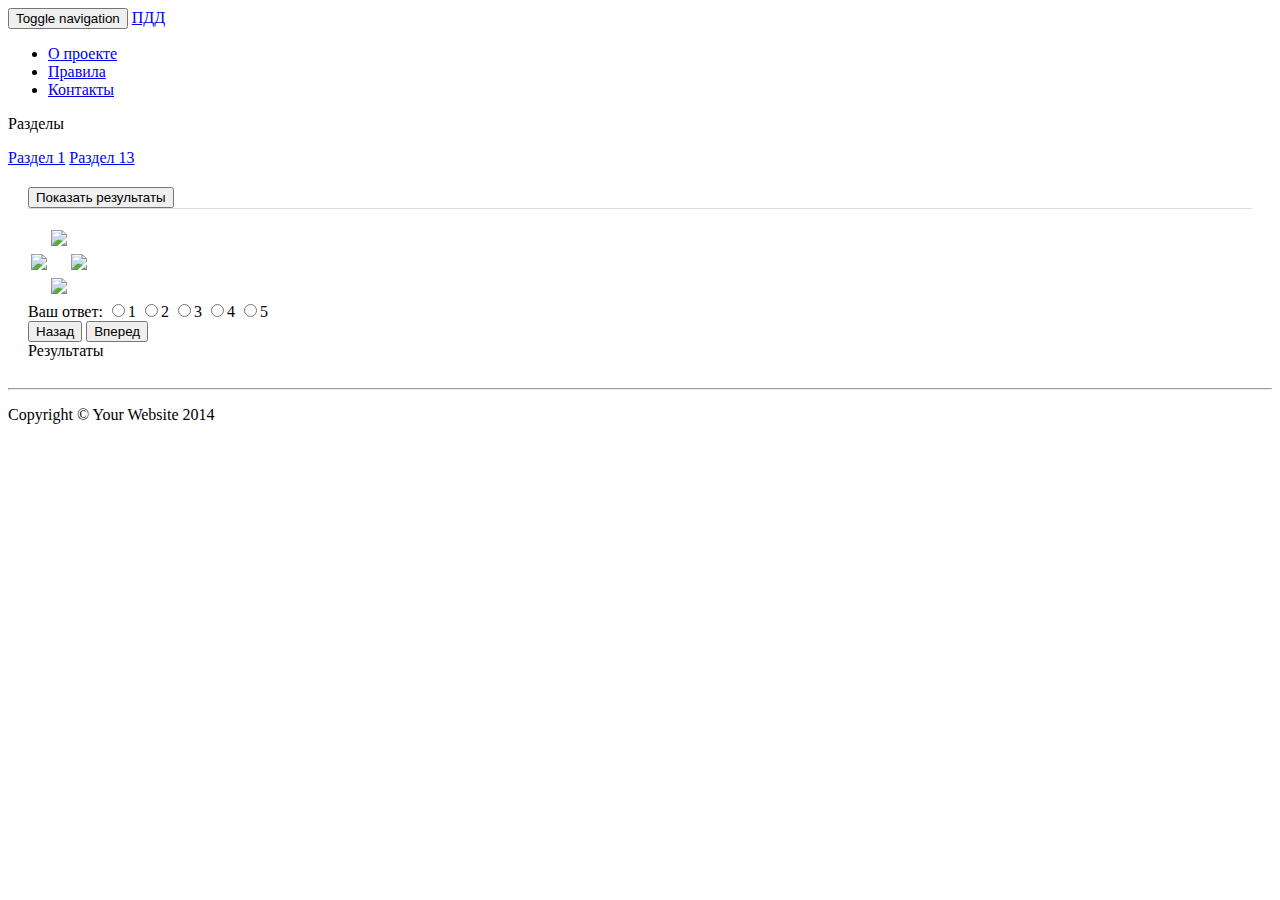
==== index.html @ b2b6bc12 "Contacts" ====
﻿<!DOCTYPE html>
<html>

<head>
    <meta charset="utf-8">
    <meta http-equiv="X-UA-Compatible" content="IE=edge">
    <meta name="viewport" content="width=device-width, initial-scale=1">
    <meta name="description" content="">
    <meta name="author" content="">

    <title>Правила дорожного движения РК 2016</title>

    <!-- Bootstrap Core CSS -->
    <link href="css/bootstrap.min.css" rel="stylesheet">

    <!-- Custom CSS -->
    <link href="css/shop-item.css" rel="stylesheet">
    <link href="css/style.css" rel="stylesheet">

    <!-- HTML5 Shim and Respond.js IE8 support of HTML5 elements and media queries -->
    <!-- WARNING: Respond.js doesn't work if you view the page via file:// -->
    <!--[if lt IE 9]>
        <script src="https://oss.maxcdn.com/libs/html5shiv/3.7.0/html5shiv.js"></script>
        <script src="https://oss.maxcdn.com/libs/respond.js/1.4.2/respond.min.js"></script>
    <![endif]-->

</head>

<body>

    <!-- Navigation -->
    <nav class="navbar navbar-inverse navbar-fixed-top" role="navigation">
        <div class="container">
            <!-- Brand and toggle get grouped for better mobile display -->
            <div class="navbar-header">
                <button type="button" class="navbar-toggle" data-toggle="collapse" data-target="#bs-example-navbar-collapse-1">
                    <span class="sr-only">Toggle navigation</span>
                    <span class="icon-bar"></span>
                    <span class="icon-bar"></span>
                    <span class="icon-bar"></span>
                </button>
                <a class="navbar-brand" href="#">ПДД</a>
            </div>
            <!-- Collect the nav links, forms, and other content for toggling -->
            <div class="collapse navbar-collapse" id="bs-example-navbar-collapse-1">
                <ul class="nav navbar-nav">
                    <li>
                        <a href="#">О проекте</a>
                    </li>
                    <li>
                        <a href="#">Правила</a>
                    </li>
                    <li>
                        <a href="contacts.html">Контакты</a>
                    </li>
                </ul>
            </div>
            <!-- /.navbar-collapse -->
        </div>
        <!-- /.container -->
    </nav>

    <!-- Page Content -->
    <div class="container">

        <div class="row">

            <div class="col-md-3">
                <p class="lead">Разделы</p>
                <div class="list-group">
                    <a id="section1" href="index.html?section=1" class="list-group-item">Раздел 1</a>
                    <a id="section13" href="index.html?section=13" class="list-group-item">Раздел 13</a>
                </div>
            </div>

            <div class="col-md-9">
                <div class="thumbnail" style="padding:20px;">
                        <div style="border-bottom:1px solid #dddddd;">
                            <label id="lblQuestionNumber"></label>
                            <button id="btnCount" onclick="showResults()" class="btn btn-default btn-sm">Показать результаты</button> 
                            
                        </div>
                        
                        <div class="img_container">
                            <img id="clip" style="width:2000px;"/>
                            <table id="arrows">
                                <tr>
                                    <td></td>
                                    <td class="td_arrow"><img id="img_up" src="images/up.png" class="arrow" /></td>
                                    <td></td>
                                </tr>
                                <tr>
                                    <td  class="td_arrow"><img id="img_left" src="images/left.png" class="arrow" /></td>
                                    <td></td>
                                    <td  class="td_arrow"><img id="img_right" src="images/right.png" class="arrow" /></td>
                                </tr>
                                <tr>
                                    <td></td>
                                    <td  class="td_arrow"><img id="img_down" src="images/down.png" class="arrow" /></td>
                                    <td></td>
                                </tr>
                            </table>
                        </div>
                        
                        <div id="div_answers">
                            <label>Ваш ответ: </label>
                            <label  class="radio-inline"><input id="option1" type="radio" name="optradio">1</label>
                            <label  class="radio-inline"><input id="option2" type="radio" name="optradio">2</label>
                            <label  class="radio-inline"><input id="option3" type="radio" name="optradio">3</label>
                            <label  class="radio-inline"><input id="option4" type="radio" name="optradio">4</label>
                            <label  class="radio-inline"><input id="option5" type="radio" name="optradio">5</label>
                        </div>
                        
                        <div id="div_buttons">
                            <input type="button" class="btn btn-primary" value="Назад" onclick="showPrevQuestion()" />
                            <input type="button" class="btn btn-primary" value="Вперед" onclick="showNextQuestion()" />
                        </div>
                        
                        <div id="div_myanswers">
                            <label>Результаты</label>
                            <table id="tbl_results" class="table-bordered">
                                
                            </table>
                        </div>
                </div>
            </div>

        </div>

    </div>
    <!-- /.container -->

    <div class="container">

        <hr>

        <!-- Footer -->
        <footer>
            <div class="row">
                <div class="col-lg-12">
                    <p>Copyright &copy; Your Website 2014</p>
                </div>
            </div>
        </footer>

    </div>
    <!-- /.container -->

    <!-- jQuery -->
    <script src="js/jquery.js"></script>

    <!-- Bootstrap Core JavaScript -->
    <script src="js/bootstrap.min.js"></script>
    <script src="js/pdd.js"></script>
</body>

</html>
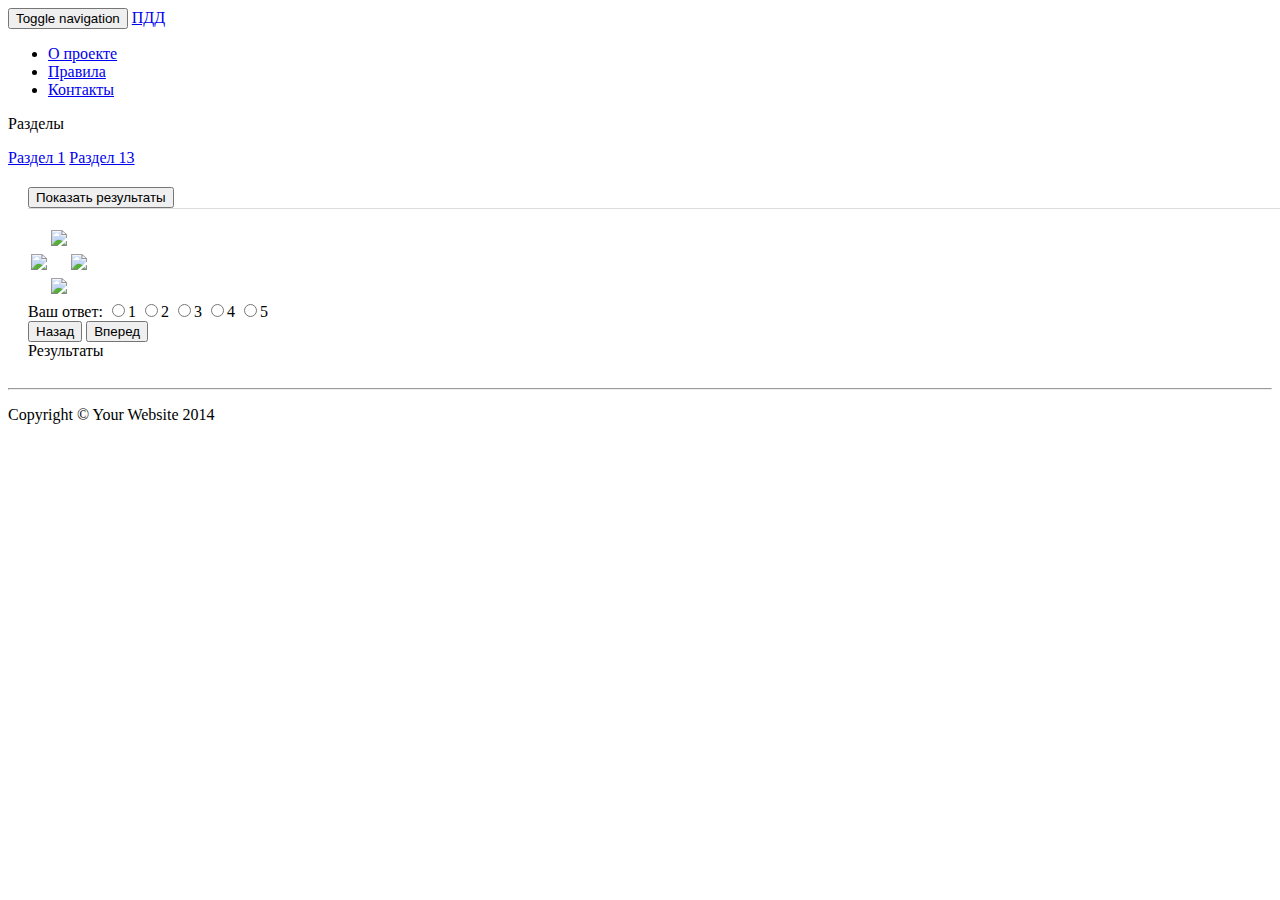
==== commit c6157a6f: "links to github and PDD" ====
--- a/index.html
+++ b/index.html
@@ -45,10 +45,10 @@
             <div class="collapse navbar-collapse" id="bs-example-navbar-collapse-1">
                 <ul class="nav navbar-nav">
                     <li>
-                        <a href="#">О проекте</a>
+                        <a target="_blank" href="https://github.com/justme777/pdd">О проекте</a>
                     </li>
                     <li>
-                        <a href="#">Правила</a>
+                        <a target="_blank" href="http://www.adilet.gov.kz/ru/taxonomy/term/1403">Правила</a>
                     </li>
                     <li>
                         <a href="contacts.html">Контакты</a>
@@ -74,7 +74,7 @@
             </div>
 
             <div class="col-md-9">
-                <div class="thumbnail" style="padding:20px;">
+                <div class="thumbnail" style="padding:20px;width:100%; overflow:auto;">
                         <div style="border-bottom:1px solid #dddddd;">
                             <label id="lblQuestionNumber"></label>
                             <button id="btnCount" onclick="showResults()" class="btn btn-default btn-sm">Показать результаты</button> 
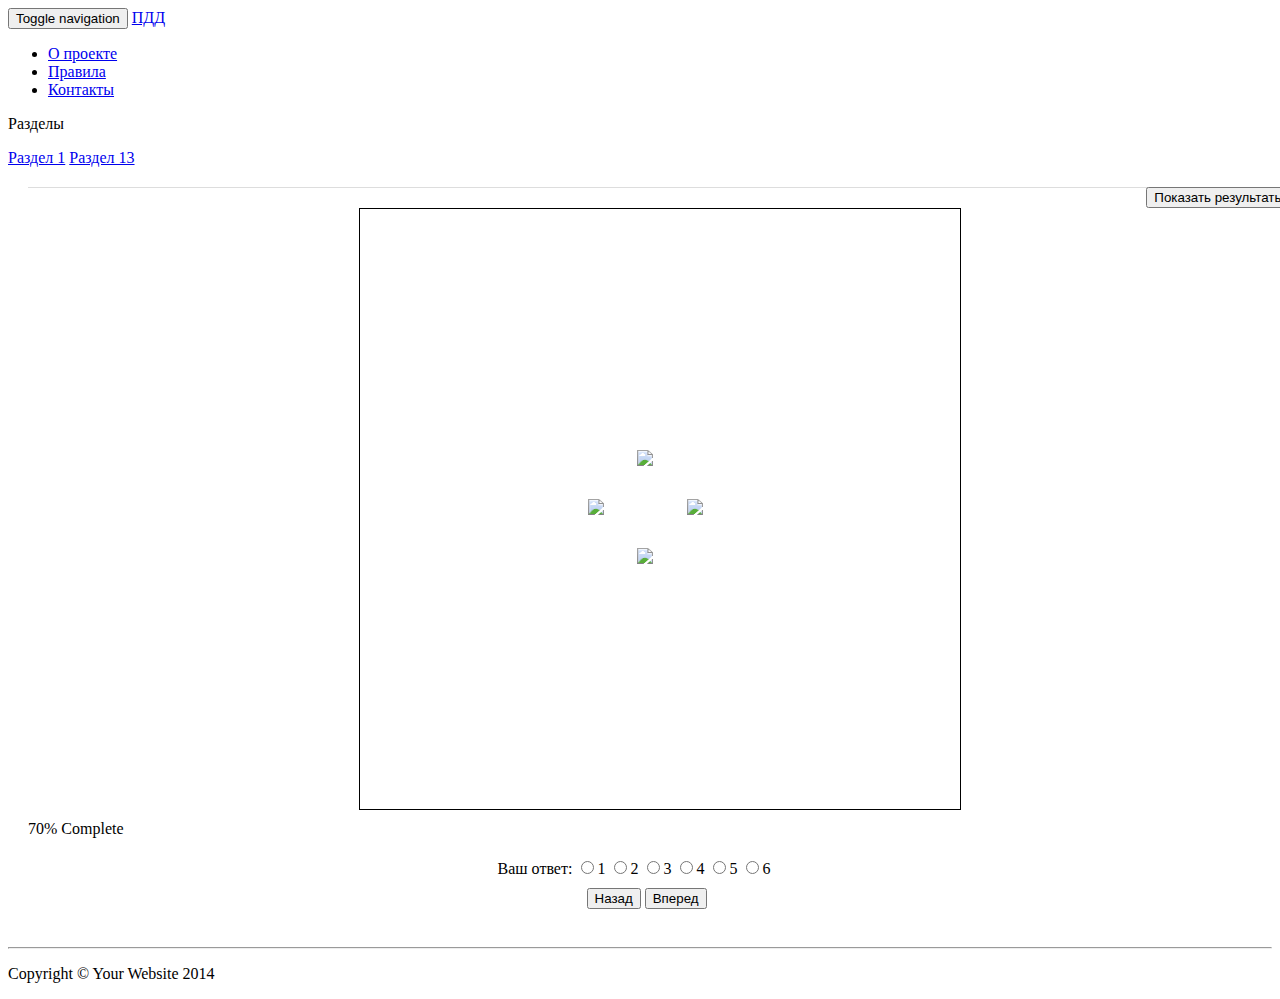
==== commit 2607a225: "Calculation results" ====
--- a/index.html
+++ b/index.html
@@ -48,7 +48,7 @@
                         <a target="_blank" href="https://github.com/justme777/pdd">О проекте</a>
                     </li>
                     <li>
-                        <a target="_blank" href="http://www.adilet.gov.kz/ru/taxonomy/term/1403">Правила</a>
+                        <a target="_blank" href="http://pit-stop.kz/pdd/pdd_pravila">Правила</a>
                     </li>
                     <li>
                         <a href="contacts.html">Контакты</a>
@@ -101,7 +101,12 @@
                                 </tr>
                             </table>
                         </div>
-                        
+                        <div id="progress-bar" class="progress">
+                            <div class="progress-bar" role="progressbar" aria-valuenow="0"
+                            aria-valuemin="0" aria-valuemax="" >
+                                <span class="sr-only">70% Complete</span>
+                            </div>
+                        </div>
                         <div id="div_answers">
                             <label>Ваш ответ: </label>
                             <label  class="radio-inline"><input id="option1" type="radio" name="optradio">1</label>
@@ -109,6 +114,7 @@
                             <label  class="radio-inline"><input id="option3" type="radio" name="optradio">3</label>
                             <label  class="radio-inline"><input id="option4" type="radio" name="optradio">4</label>
                             <label  class="radio-inline"><input id="option5" type="radio" name="optradio">5</label>
+                            <label  class="radio-inline"><input id="option6" type="radio" name="optradio">6</label>
                         </div>
                         
                         <div id="div_buttons">
@@ -120,6 +126,20 @@
                             <label>Результаты</label>
                             <table id="tbl_results" class="table-bordered">
                                 
+                            </table>
+                            <table>
+                                <tr>
+                                    <td>Все отвечено:</td>
+                                    <td><span id="sp_myanswers_count"></span></td>
+                                </tr>
+                                <tr>
+                                    <td>Правильные:</td>
+                                    <td><span id="sp_rightanswers_count"></span></td>
+                                </tr>
+                                <tr>
+                                    <td>Ошибки:</td>
+                                    <td><span id="sp_wronganswers_count"></span></td>
+                                </tr>
                             </table>
                         </div>
                 </div>
--- a/css/style.css
+++ b/css/style.css
@@ -0,0 +1,74 @@
+.img_container {
+    margin:0 auto;
+    width:600px;
+    height:600px;
+    overflow:hidden;
+    position: relative;
+    border: 1px solid black;
+    margin-top:20px;
+}
+#clip {
+    position: absolute;
+    width: 2000px;
+}
+
+#div_buttons{
+    width:147px;
+    margin: 0 auto;
+    margin-top:10px;
+    margin-bottom:10px;
+}
+
+#arrows{
+   z-index:9999999;
+   position:absolute; 
+   top:225px;
+   left:225px;
+   width: 150px;
+   height: 150px;
+}
+
+.arrow{
+    width:30px;
+}
+
+.border{
+    border:1px solid red;
+}
+
+#div_answers{
+    width:325px;
+    margin:0 auto;
+    margin-top:20px;
+}
+
+#btnCount{
+    float:right;
+}
+
+#lblQuestionNumber{
+    margin-top:10px;
+}
+
+#div_myanswers{
+    padding:4px;
+    width:100%;
+    overflow-x: auto;
+    display: none;
+}
+
+#tbl_results tr td{
+    padding: 4px;
+}
+
+#progress-bar{
+    margin-top:10px;
+}
+
+#sp_rightanswers_count{
+    color: green;  
+}
+
+#sp_wronganswers_count{
+    color: red;
+}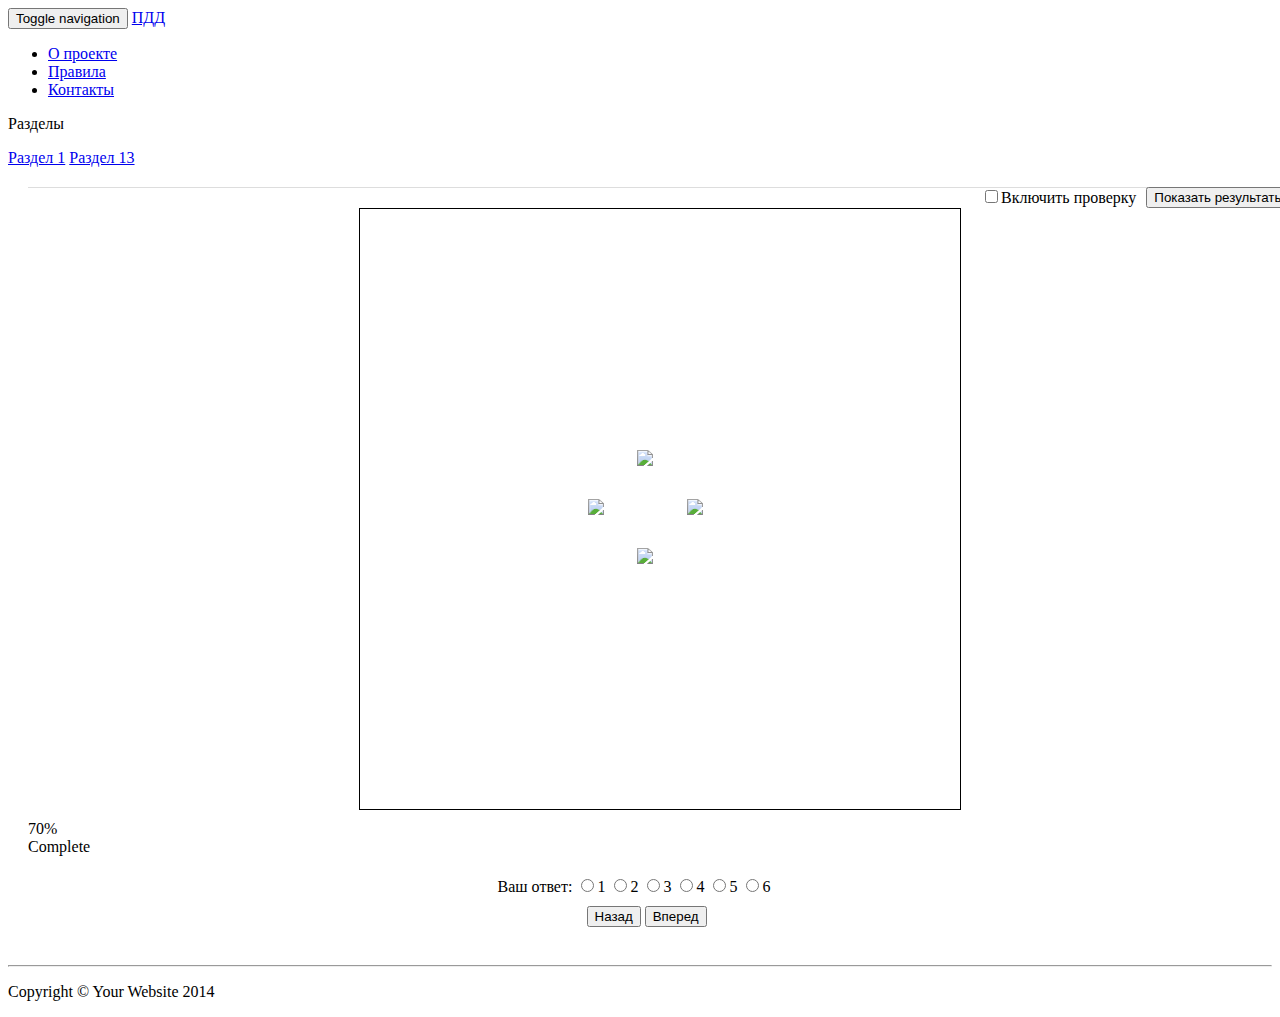
==== commit db36e40e: "Instant checking Mode" ====
--- a/index.html
+++ b/index.html
@@ -78,7 +78,7 @@
                         <div style="border-bottom:1px solid #dddddd;">
                             <label id="lblQuestionNumber"></label>
                             <button id="btnCount" onclick="showResults()" class="btn btn-default btn-sm">Показать результаты</button> 
-                            
+                            <label id="isCheckingOn"><input id="cbIsCheckingOn" type="checkbox">Включить проверку</label>
                         </div>
                         
                         <div class="img_container">
@@ -103,7 +103,7 @@
                         </div>
                         <div id="progress-bar" class="progress">
                             <div class="progress-bar" role="progressbar" aria-valuenow="0"
-                            aria-valuemin="0" aria-valuemax="" >
+                            aria-valuemin="0" aria-valuemax="" style="width:0px;" >
                                 <span class="sr-only">70% Complete</span>
                             </div>
                         </div>
--- a/css/style.css
+++ b/css/style.css
@@ -71,4 +71,9 @@
 
 #sp_wronganswers_count{
     color: red;
+}
+
+#isCheckingOn{
+    float: right;
+    margin-right:10px;
 }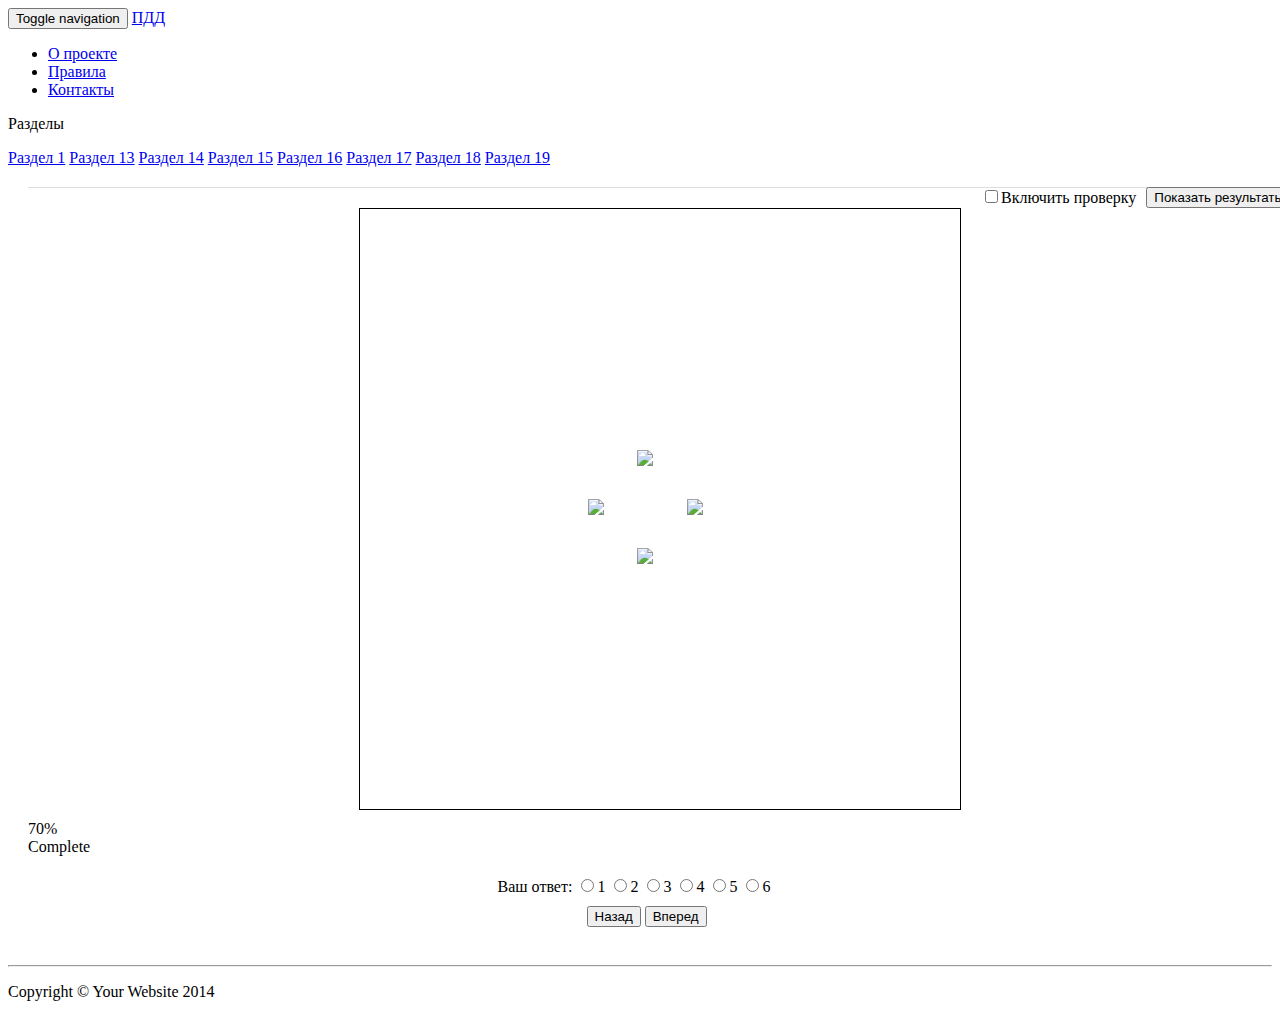
==== commit d02a483a: "Sections 14,15,16,17,18,19" ====
--- a/index.html
+++ b/index.html
@@ -70,6 +70,12 @@
                 <div class="list-group">
                     <a id="section1" href="index.html?section=1" class="list-group-item">Раздел 1</a>
                     <a id="section13" href="index.html?section=13" class="list-group-item">Раздел 13</a>
+                    <a id="section14" href="index.html?section=14" class="list-group-item">Раздел 14</a>
+                    <a id="section15" href="index.html?section=15" class="list-group-item">Раздел 15</a>
+                    <a id="section16" href="index.html?section=16" class="list-group-item">Раздел 16</a>
+                    <a id="section17" href="index.html?section=17" class="list-group-item">Раздел 17</a>
+                    <a id="section18" href="index.html?section=18" class="list-group-item">Раздел 18</a>
+                    <a id="section19" href="index.html?section=19" class="list-group-item">Раздел 19</a>
                 </div>
             </div>
 
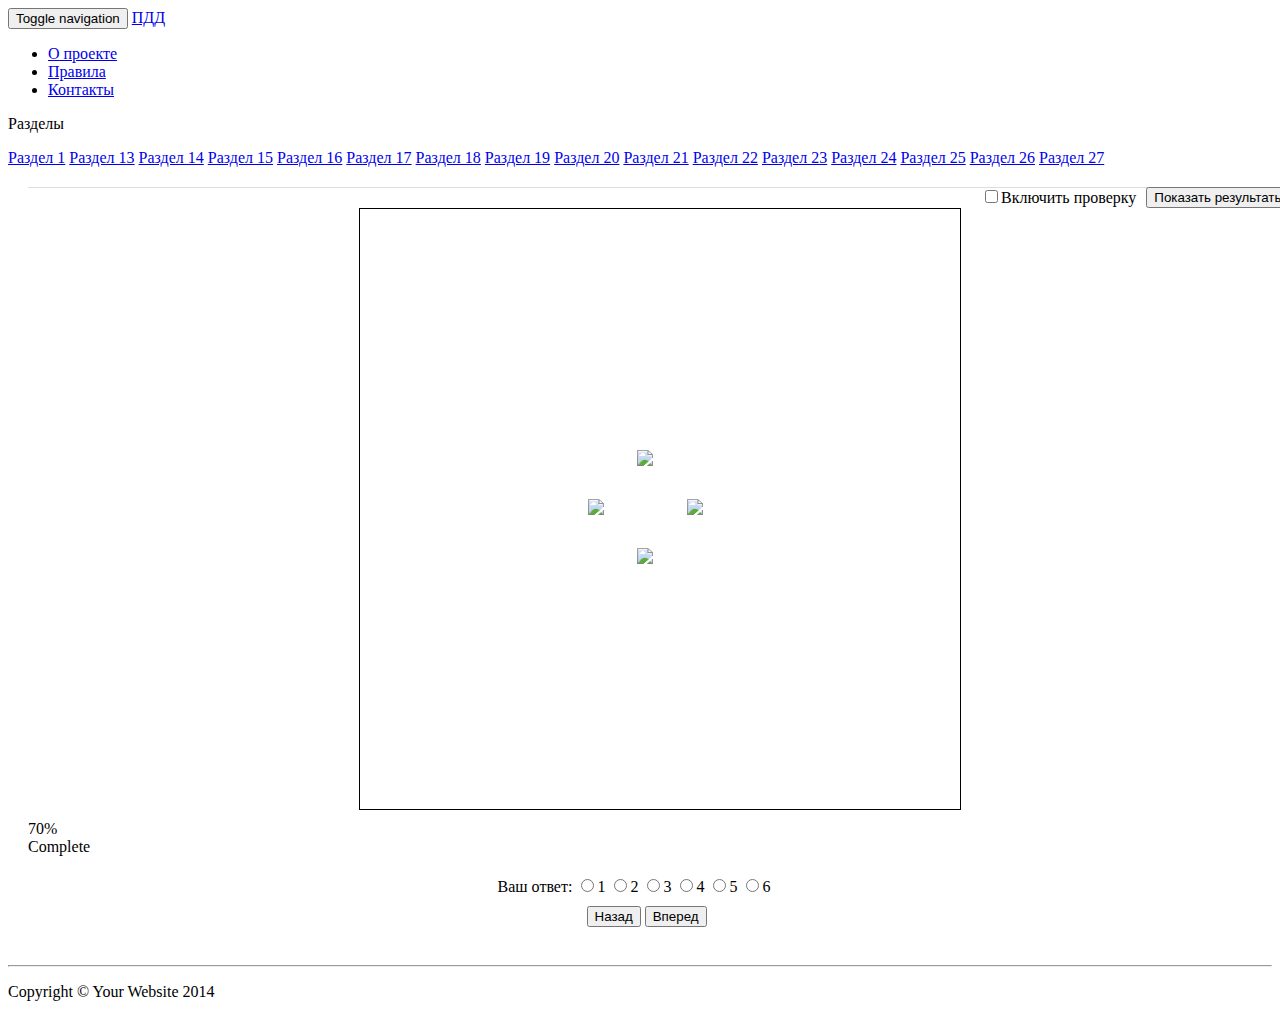
==== commit 915c595f: "sections 20-27" ====
--- a/index.html
+++ b/index.html
@@ -76,6 +76,14 @@
                     <a id="section17" href="index.html?section=17" class="list-group-item">Раздел 17</a>
                     <a id="section18" href="index.html?section=18" class="list-group-item">Раздел 18</a>
                     <a id="section19" href="index.html?section=19" class="list-group-item">Раздел 19</a>
+					<a id="section20" href="index.html?section=20" class="list-group-item">Раздел 20</a>
+					<a id="section21" href="index.html?section=21" class="list-group-item">Раздел 21</a>
+					<a id="section22" href="index.html?section=22" class="list-group-item">Раздел 22</a>
+					<a id="section23" href="index.html?section=23" class="list-group-item">Раздел 23</a>
+					<a id="section24" href="index.html?section=24" class="list-group-item">Раздел 24</a>
+					<a id="section25" href="index.html?section=25" class="list-group-item">Раздел 25</a>
+					<a id="section26" href="index.html?section=26" class="list-group-item">Раздел 26</a>
+					<a id="section27" href="index.html?section=27" class="list-group-item">Раздел 27</a>
                 </div>
             </div>
 
